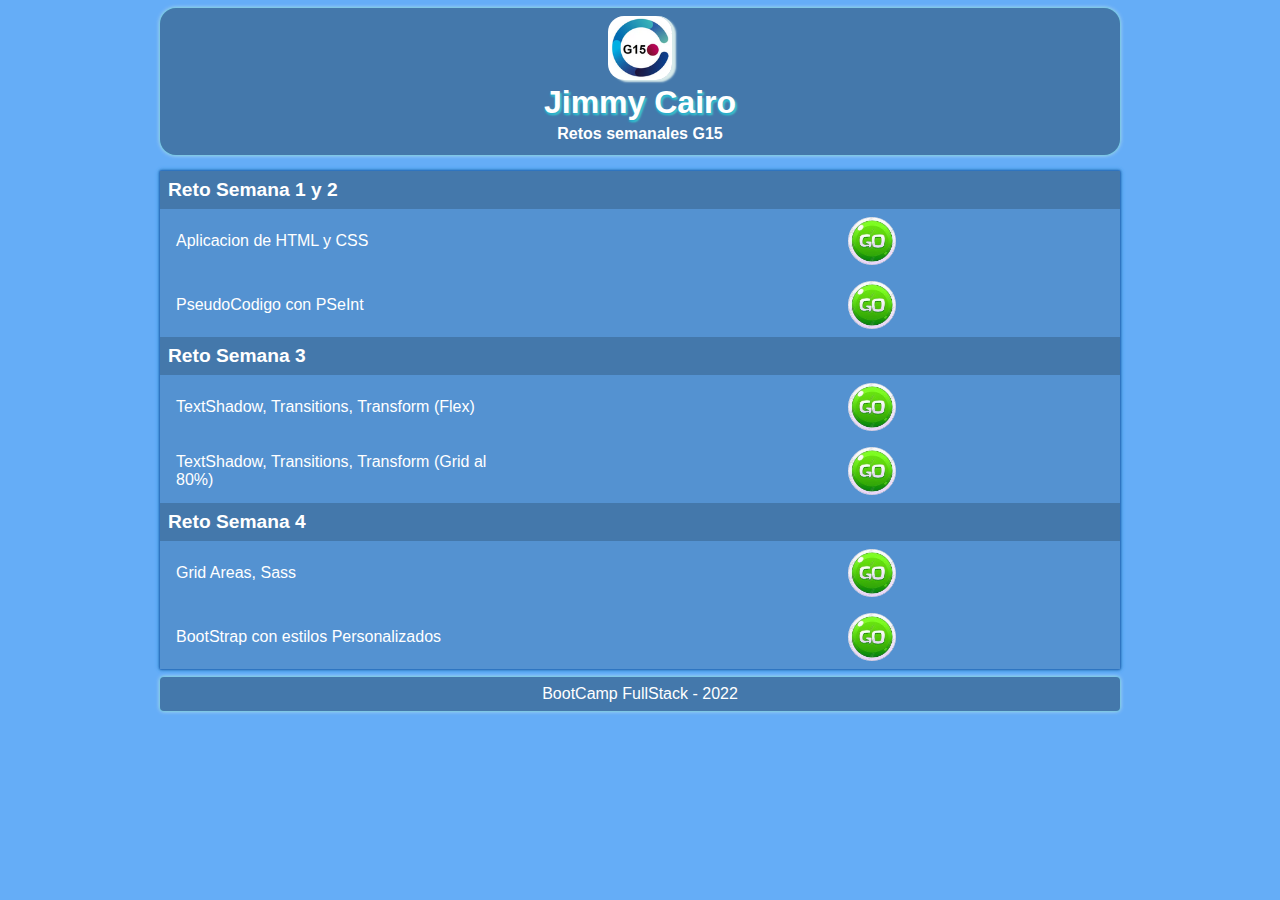
==== index.html @ ab2483a1 "reto semana 4" ====
<!DOCTYPE html>
<html lang="es">
<head>
  <meta charset="UTF-8">
  <meta http-equiv="X-UA-Compatible" content="IE=edge">
  <meta name="viewport" content="width=device-width, initial-scale=1.0">
  <link rel="stylesheet" type="text/css" href="./rsc/css/main.css">
  <link rel="icon" type="image/jpg" href="./rsc/img/BurnDisk.ico">
  <title>Tecsup - JCairo</title>
</head>

<body class="body">
  
  <header class="header">
    <div class="header-container">
      <figure class="header__figure-container">
        <image class="header__image" src="./rsc/img/g15.png" alt="Logo G15"/>     
      </figure>
      <h1 class="header__h1">Jimmy Cairo</h1>
      <h2 class="header__h2">Retos semanales G15</h2>
    </div>
  </header>

  <main class="main">

    <section class="section">
      
      <div class="section-container">
        
        <ul class="section-list">
          <h2 class="section__h2">Reto Semana 1 y 2</h2>  
          <li class="section-list__item">
            <a href="./semana1-2/contact-form/index.html" class="section-list__item-nav" target="_blank">
              Aplicacion de HTML y CSS
              <div class="section-list__item-container" style="--delay:0.25s"></div>
            </a>
          </li>
          <li class="section-list__item">
            <a href="./semana1-2/pseint/pseint.html" class="section-list__item-nav target" target="_blank">
              PseudoCodigo con PSeInt
              <div class="section-list__item-container" style="--delay:0.50s"></div>
            </a>
          </li>
          
          <h2 class="section__h2">Reto Semana 3</h2>
          <li class="section-list__item">
            <a href="./semana3/reto3.html" class="section-list__item-nav" target="_blank">
              TextShadow, Transitions, Transform (Flex)
              <div class="section-list__item-container" style="--delay:0.25s"></div>
            </a>
          </li>
          <li class="section-list__item">
            <a href="./semana3/reto3_grid.html" class="section-list__item-nav" target="_blank">
              TextShadow, Transitions, Transform (Grid al 80%)
              <div class="section-list__item-container" style="--delay:0.75s"></div>
            </a>
          </li>

          <h2 class="section__h2">Reto Semana 4</h2>
          <li class="section-list__item">
            <a href="./semana4/reto4.html" class="section-list__item-nav" target="_blank">
              Grid Areas, Sass
              <div class="section-list__item-container" style="--delay:0.25s"></div>
            </a>
          </li>
          <li class="section-list__item">
            <a href="./semana4/reto4_bs.html" class="section-list__item-nav" target="_blank">
              BootStrap con estilos Personalizados
              <div class="section-list__item-container" style="--delay:0.25s"></div>
            </a>
          </li>

        </ul>
      
      </div>
    </section>

    <section class="section">
      <div class="section-container">
      </div>
    </section>

  </main>

  <footer class="footer">
    <div class="footer_container">
        BootCamp FullStack - 2022
    </div>
  </footer>

</body>

</html>
---- rsc/css/main.css ----
:root{

  --section-width:960px;
  
  --color-text-header:white;
  --color-text-section-container:white;
  --color-list-item:white;
  --color-list-title:white;
  --color-box-shadow-1:#2357ad;
  --color-box-shadow-2:#2982c1;
  --color-box-shadow-3:#29aeca;
  --color-box-shadow-4:#44cbcb;
  --color-box-shadow-5:#d7eaea;
  --color-text-shadow: #d7eaea;
 
  --color-background-header: #4478AB;
  --color-background-body: #65ADF7;
  --color-background-section: #5492D1;
}

@keyframes goButton-action {
  0%{
    transform: scale(0.8);
  }

  100%{
    transform: scale(1.2);
  }
}

@keyframes header-image-action {
  0%{
    transform: rotateY(-90deg);
  }

  100%{
    transform: rotateY(90deg);
  }
}

.body{
  background-color:var(--color-background-body) ;
  font-family:Verdana, Geneva, Tahoma, sans-serif;
}

.header-container{
  background-color:var(--color-background-header);
  display: flex;
  align-items: center;
  justify-content: center;
  flex-direction: column;
  max-width: var(--section-width);  
  margin: auto;  
  flex-wrap: wrap;
  padding: 0.5rem 0.5rem;
  border-radius: 1rem;
  box-sizing: border-box;
  box-shadow: 
    0 0 0.125rem var(--color-box-shadow-4),
    0 0 0.25rem var(--color-box-shadow-5);
}

.header__figure-container{
  margin: 0;
  width: 64px;
}

.header__image{
  width: 100%;
  border-radius: 25%;
  transition: all 0.5s;
  box-shadow: 
    0.25rem 0.125rem 0.125rem var(--color-text-shadow),
    0.125rem 0 0 var(--color-text-shadow);
  animation: header-image-action 3s ease-out 1s infinite alternate;
}

.header__image:hover{
  width: 96px;
}

.header__h1 {
  text-align: center;
  margin: 0;
  color:var(--color-text-header);
  text-shadow: 
    0 0.125rem 0.125rem var(--color-box-shadow-3),
    0.125rem 0.125rem 0.125rem var(--color-box-shadow-4);
}

.header__h2{
  text-align: center;
  margin: 0.25rem;
  color:var(--color-text-header);
  font-size: 1rem;
}

.main{
  margin-top: 1rem;
}

.section{
  max-width: var(--section-width);
  margin: auto;
}

.section-container{
  background-color: var(--color-background-section);
  max-width: var(--section-width);
  box-decoration-break: slice;
  box-shadow: 
    0 0 0.125rem var(--color-box-shadow-1),
    0 0 0.25rem var(--color-box-shadow-2);
}

.section__h2{
  margin:0;
  color: var(--color-list-title);
  background-color: var(--color-background-header);
  padding: 0.5rem 0.5rem;
  font-size: 1.2rem;
}

.section-list{
  display: flex;
  flex-direction: column;
  margin: 0;
  padding: 0;
  box-shadow: 
    0 0 0.125rem var(--color-box-shadow-1),
    0 0 0.25rem var(--color-box-shadow-2);
}

.section-list__item{
  max-width: calc(var(--section-width)*0.75);
  display: flex;
  align-items: center;
  height: 2rem;
  margin: 1rem;
  position: relative;
}

.section-list__item-nav{
  color:var(--color-list-item);
  font-size: 1rem;
  font-weight: 300;
  text-decoration: none;
  max-width:  calc(var(--section-width)*0.33);
}

.section-list__item-nav:hover{
  cursor: pointer;
  text-shadow: 
    0 0.125rem 0.125rem var(--color-box-shadow-3),
    0.125rem 0.125rem 0.125rem var(--color-box-shadow-4);
}

.section-list__item-container{
  position: absolute;
  right: 0;
  width: 48px;
  height: 48px;
  top: -0.5rem;
  border-radius: 50%;
  background: url("../img/img_go.jpg") no-repeat;
  background-size: contain;
  animation: goButton-action 2s ease-in-out var(--delay) infinite alternate;
}

.section-list__item-container:hover{
  background: url("../img/img_go_hover.png") no-repeat;
  background-size: contain;
  box-shadow: 
    0 0 0 0.0625rem var(--color-box-shadow-4),
    0 0 0 0.125rem var(--color-box-shadow-5),
    0 0 0 0.25rem white;
}

.footer{
  display: flex;
  margin: 0.50rem auto;
  background-color:var(--color-background-header);
  max-width: var(--section-width);
  border-radius: 0.25rem;
  width: 100%;
  box-sizing: border-box;
  box-shadow: 
    0 0 0.125rem var(--color-box-shadow-4),
    0 0 0.25rem var(--color-box-shadow-5);

}

.footer_container{
  display: flex;
  justify-content: center;
  margin: auto;
  color: var(--color-text-header);
  padding: 0.5rem 0;
}
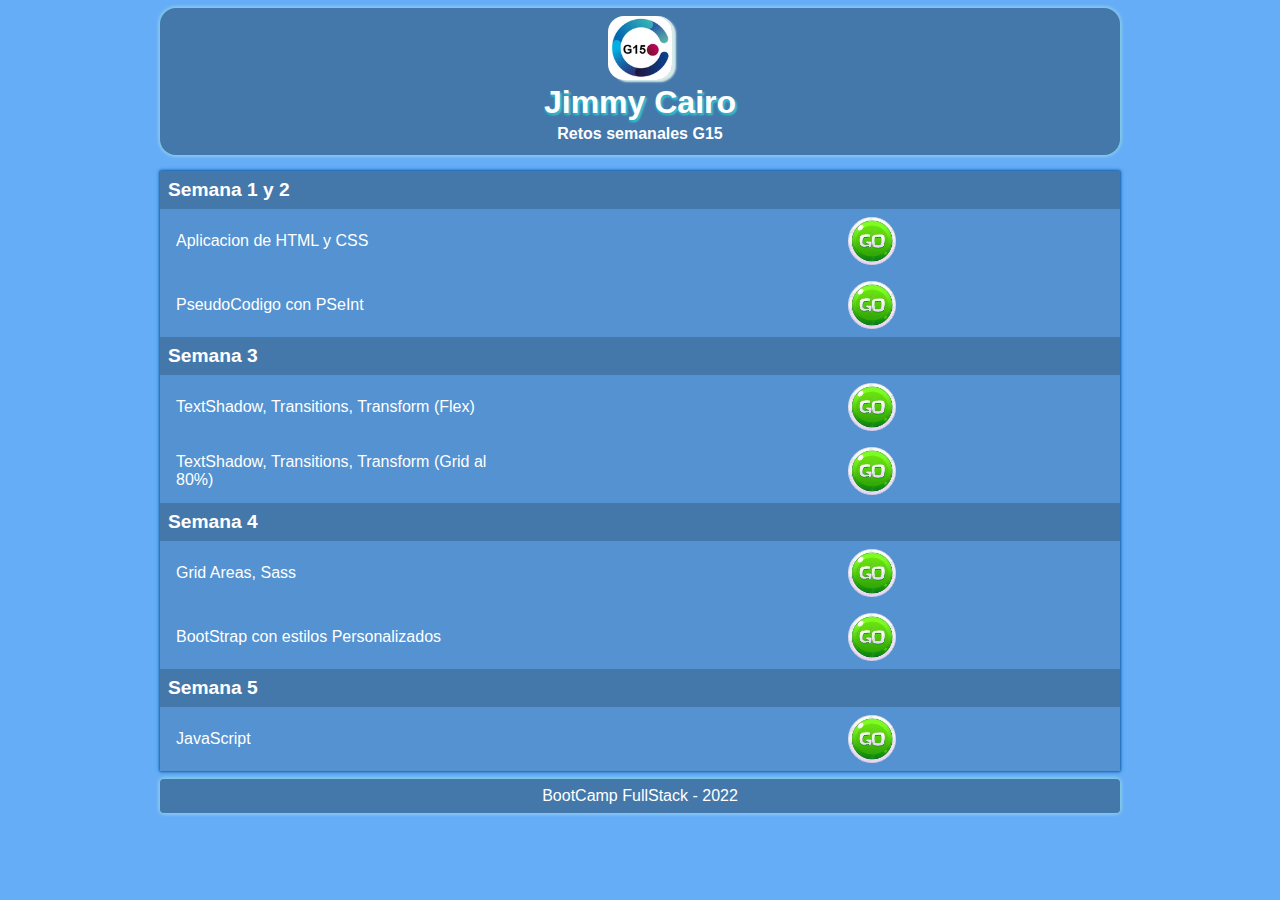
==== commit aced48b7: "reto semana 5" ====
--- a/index.html
+++ b/index.html
@@ -28,7 +28,7 @@
       <div class="section-container">
         
         <ul class="section-list">
-          <h2 class="section__h2">Reto Semana 1 y 2</h2>  
+          <h2 class="section__h2">Semana 1 y 2</h2>  
           <li class="section-list__item">
             <a href="./semana1-2/contact-form/index.html" class="section-list__item-nav" target="_blank">
               Aplicacion de HTML y CSS
@@ -42,7 +42,7 @@
             </a>
           </li>
           
-          <h2 class="section__h2">Reto Semana 3</h2>
+          <h2 class="section__h2">Semana 3</h2>
           <li class="section-list__item">
             <a href="./semana3/reto3.html" class="section-list__item-nav" target="_blank">
               TextShadow, Transitions, Transform (Flex)
@@ -56,7 +56,7 @@
             </a>
           </li>
 
-          <h2 class="section__h2">Reto Semana 4</h2>
+          <h2 class="section__h2">Semana 4</h2>
           <li class="section-list__item">
             <a href="./semana4/reto4.html" class="section-list__item-nav" target="_blank">
               Grid Areas, Sass
@@ -67,6 +67,13 @@
             <a href="./semana4/reto4_bs.html" class="section-list__item-nav" target="_blank">
               BootStrap con estilos Personalizados
               <div class="section-list__item-container" style="--delay:0.25s"></div>
+            </a>
+          </li>
+          <h2 class="section__h2">Semana 5</h2>
+          <li class="section-list__item">
+            <a href="./semana5/reto5.html" class="section-list__item-nav" target="_blank">
+              JavaScript
+              <div class="section-list__item-container" style="--delay:0.50s"></div>
             </a>
           </li>
 
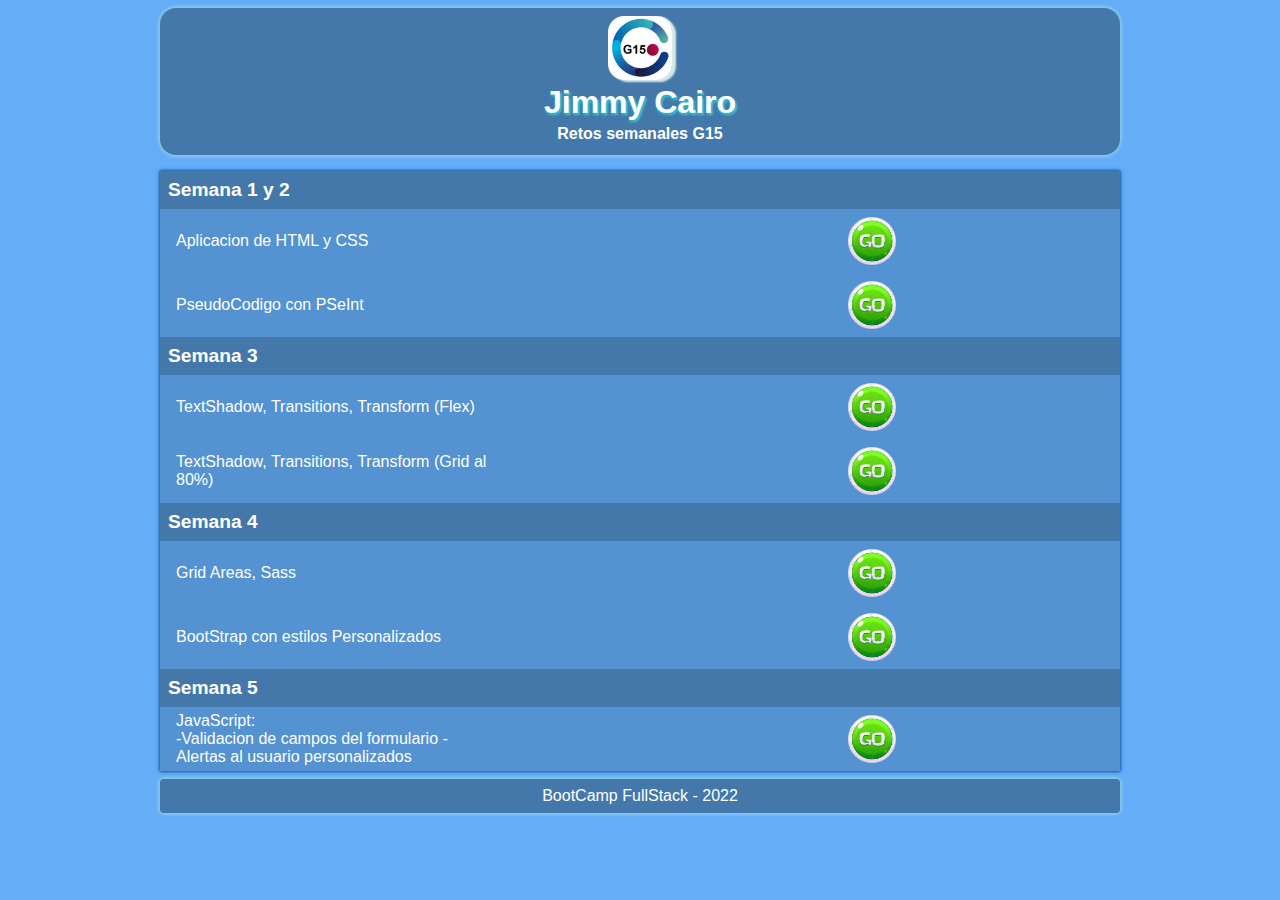
==== commit e8ef43ff: "reto semana 5" ====
--- a/index.html
+++ b/index.html
@@ -72,7 +72,9 @@
           <h2 class="section__h2">Semana 5</h2>
           <li class="section-list__item">
             <a href="./semana5/reto5.html" class="section-list__item-nav" target="_blank">
-              JavaScript
+              JavaScript:<br>
+                -Validacion de campos del formulario
+                -Alertas al usuario personalizados
               <div class="section-list__item-container" style="--delay:0.50s"></div>
             </a>
           </li>
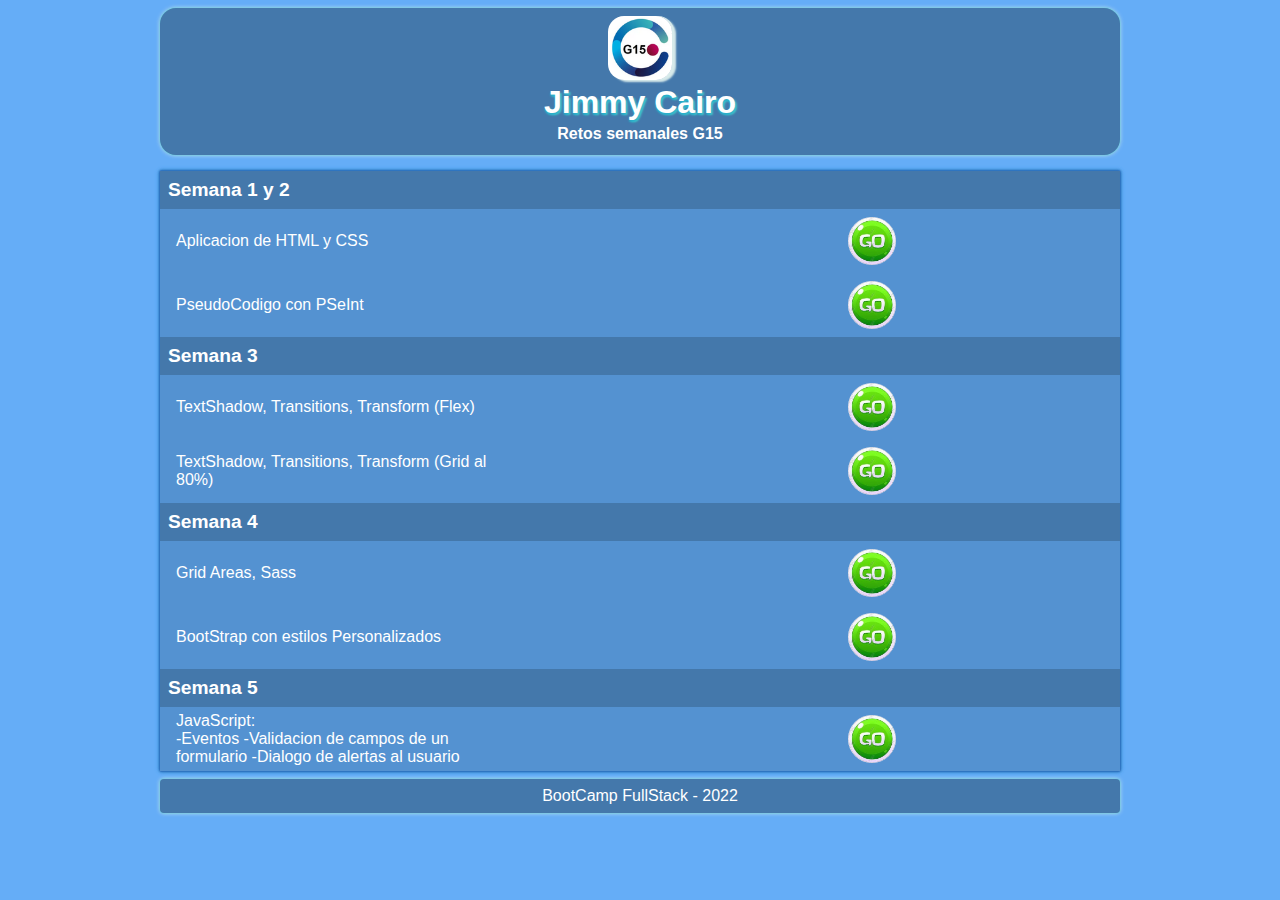
==== commit 2e5309b7: "reto semana 5" ====
--- a/index.html
+++ b/index.html
@@ -71,10 +71,11 @@
           </li>
           <h2 class="section__h2">Semana 5</h2>
           <li class="section-list__item">
-            <a href="./semana5/reto5.html" class="section-list__item-nav" target="_blank">
+            <a href="#" class="section-list__item-nav" target="_blank">
               JavaScript:<br>
-                -Validacion de campos del formulario
-                -Alertas al usuario personalizados
+                -Eventos  
+                -Validacion de campos de un formulario
+                -Dialogo de alertas al usuario
               <div class="section-list__item-container" style="--delay:0.50s"></div>
             </a>
           </li>
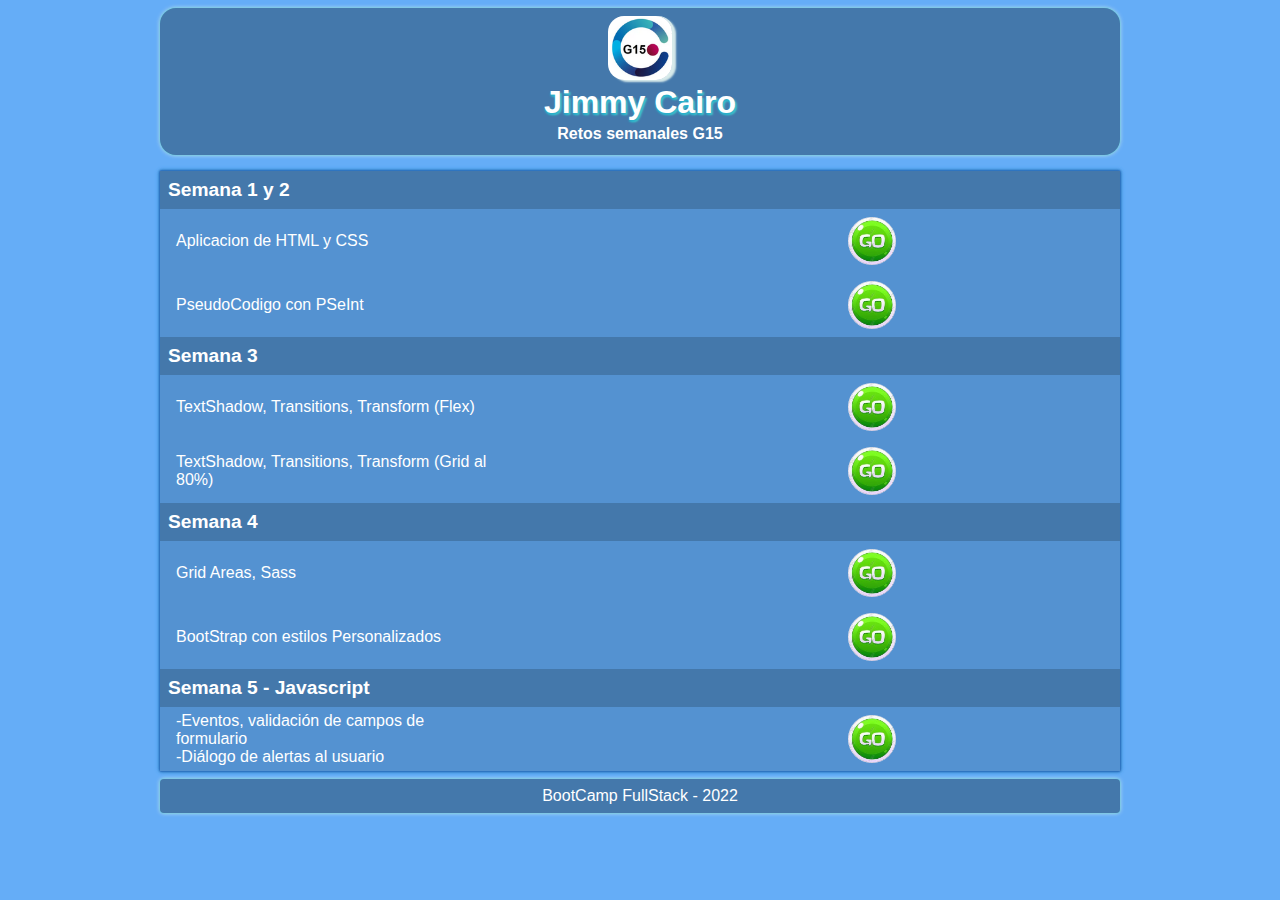
==== commit fe929e99: "reto semana 5" ====
--- a/index.html
+++ b/index.html
@@ -69,13 +69,11 @@
               <div class="section-list__item-container" style="--delay:0.25s"></div>
             </a>
           </li>
-          <h2 class="section__h2">Semana 5</h2>
+          <h2 class="section__h2">Semana 5 - Javascript</h2>
           <li class="section-list__item">
-            <a href="#" class="section-list__item-nav" target="_blank">
-              JavaScript:<br>
-                -Eventos  
-                -Validacion de campos de un formulario
-                -Dialogo de alertas al usuario
+            <a href="./semana5/reto5.html" class="section-list__item-nav" target="_blank">
+              -Eventos, validación de campos de formulario<br>
+              -Diálogo de alertas al usuario
               <div class="section-list__item-container" style="--delay:0.50s"></div>
             </a>
           </li>
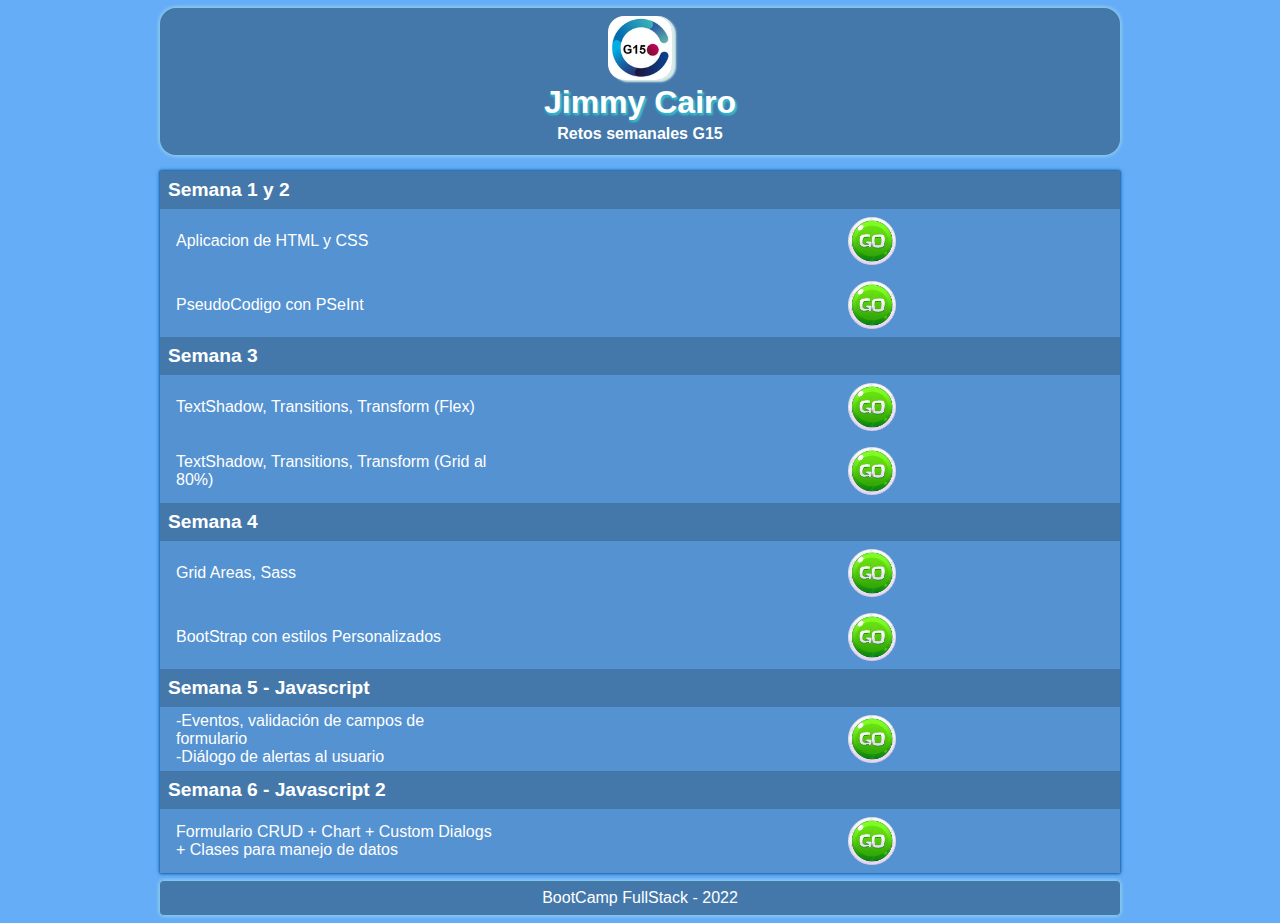
==== commit fe0249d9: "reto semana 6" ====
--- a/index.html
+++ b/index.html
@@ -77,6 +77,13 @@
               <div class="section-list__item-container" style="--delay:0.50s"></div>
             </a>
           </li>
+          <h2 class="section__h2">Semana 6 - Javascript 2</h2>
+          <li class="section-list__item">
+            <a href="./semana6/reto6.html" class="section-list__item-nav" target="_blank">
+              Formulario CRUD + Chart + Custom Dialogs + Clases para manejo de datos
+              <div class="section-list__item-container" style="--delay:0.50s"></div>
+            </a>
+          </li>
 
         </ul>
       
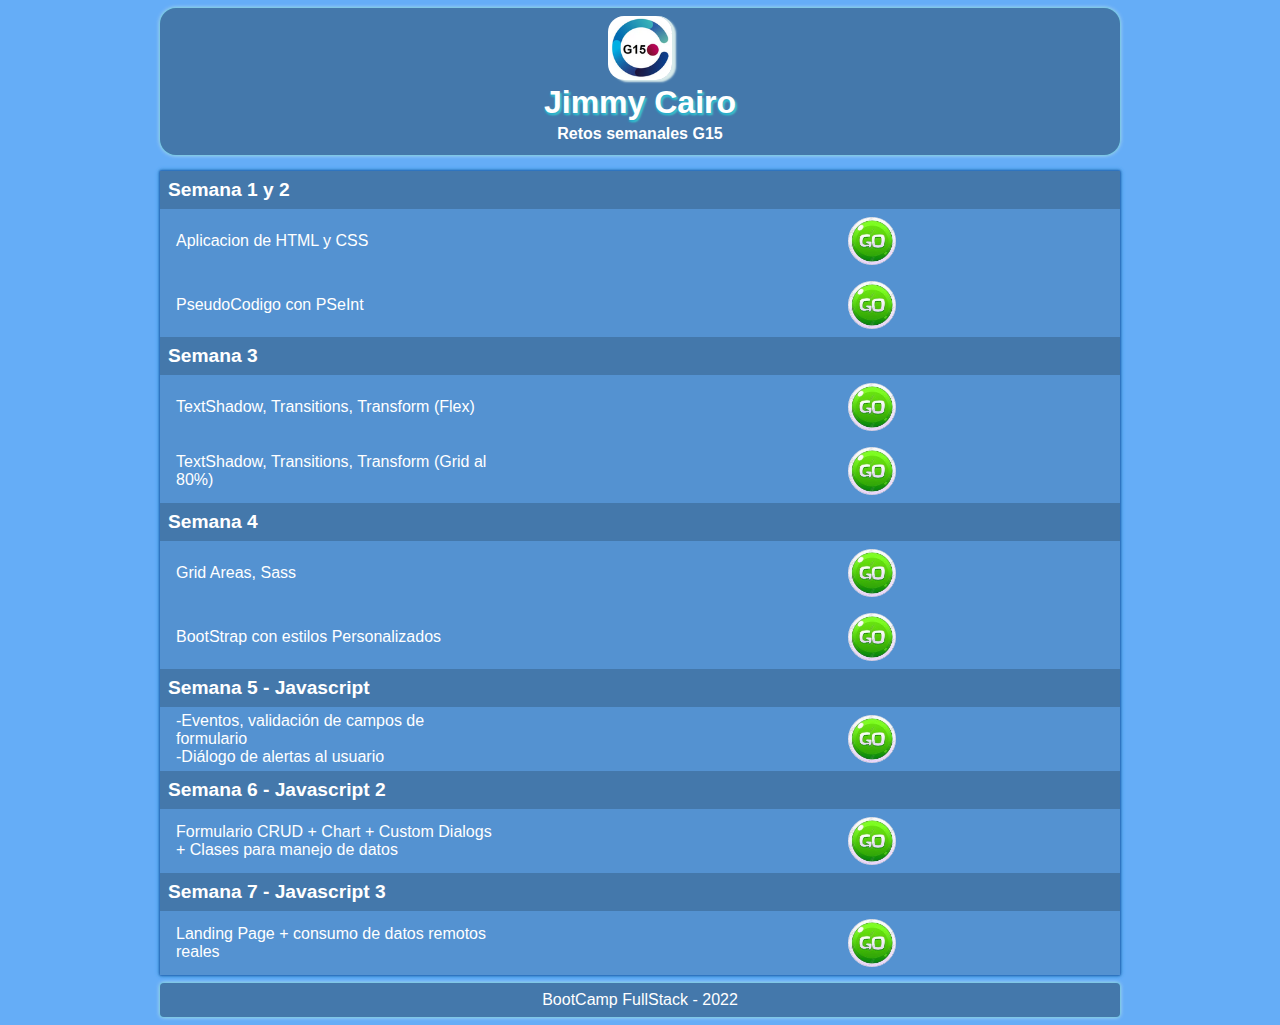
==== commit a87bcdcf: "reto semana 7" ====
--- a/index.html
+++ b/index.html
@@ -81,7 +81,14 @@
           <li class="section-list__item">
             <a href="./semana6/reto6.html" class="section-list__item-nav" target="_blank">
               Formulario CRUD + Chart + Custom Dialogs + Clases para manejo de datos
-              <div class="section-list__item-container" style="--delay:0.50s"></div>
+              <div class="section-list__item-container" style="--delay:0.75s"></div>
+            </a>
+          </li>
+          <h2 class="section__h2">Semana 7 - Javascript 3</h2>
+          <li class="section-list__item">
+            <a href="./semana7/index.html" class="section-list__item-nav" target="_blank">
+              Landing Page + consumo de datos remotos reales
+              <div class="section-list__item-container" style="--delay:0s"></div>
             </a>
           </li>
 
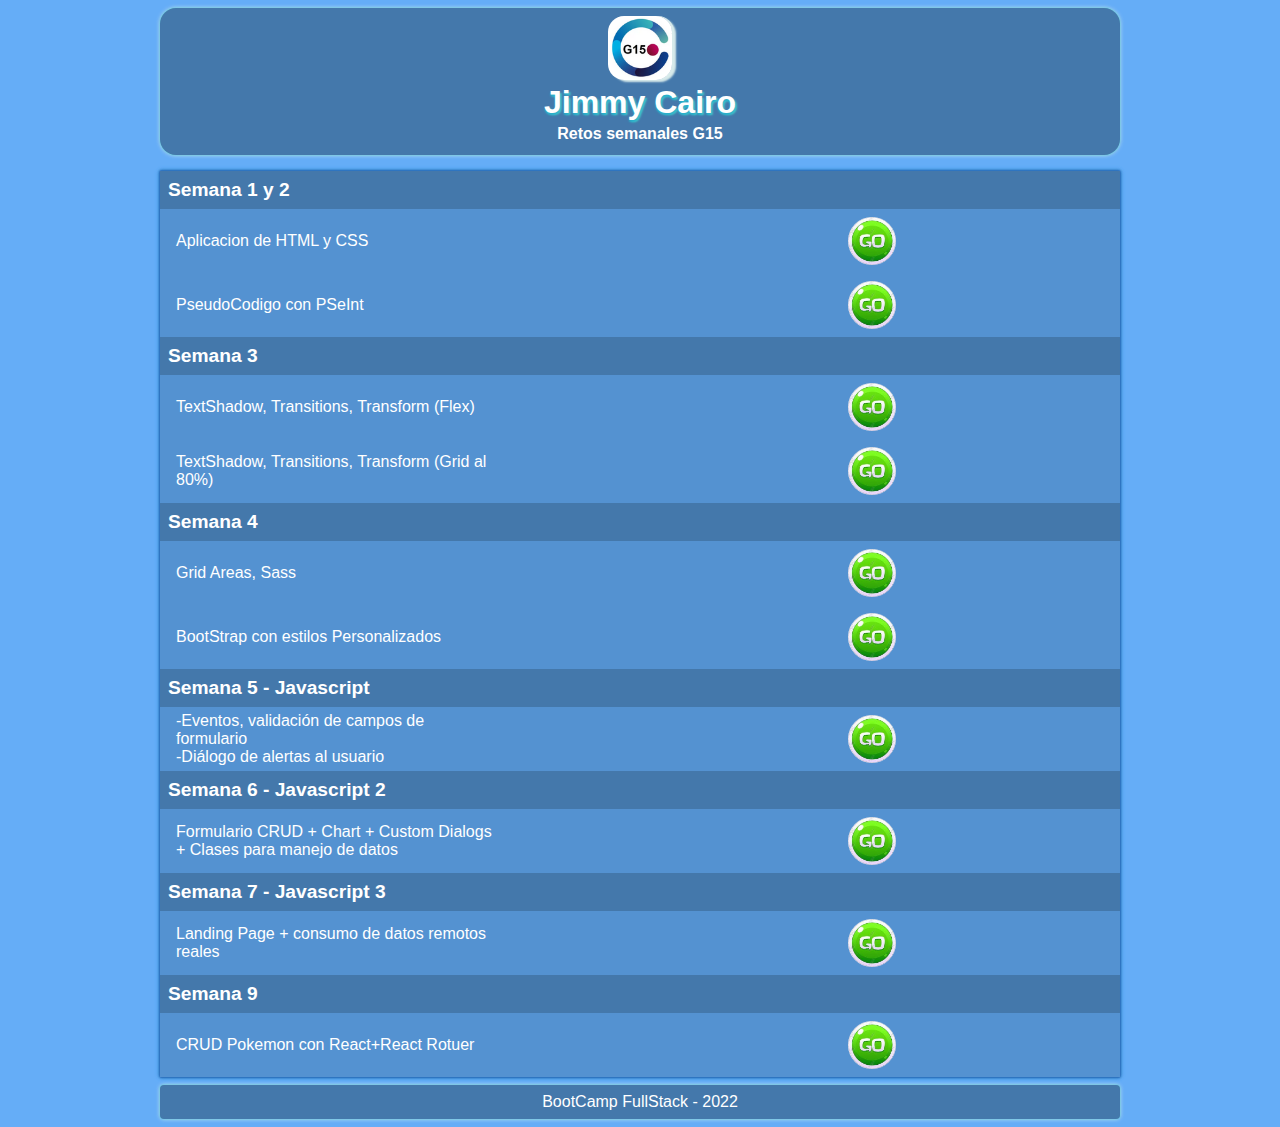
==== commit 62e16274: "reto semana 9" ====
--- a/index.html
+++ b/index.html
@@ -91,6 +91,13 @@
               <div class="section-list__item-container" style="--delay:0s"></div>
             </a>
           </li>
+          <h2 class="section__h2">Semana 9</h2>
+          <li class="section-list__item">
+            <a href="./semana9/public/index.html" class="section-list__item-nav" target="_blank">
+              CRUD Pokemon con React+React Rotuer
+              <div class="section-list__item-container" style="--delay:0s"></div>
+            </a>
+          </li>
 
         </ul>
       
